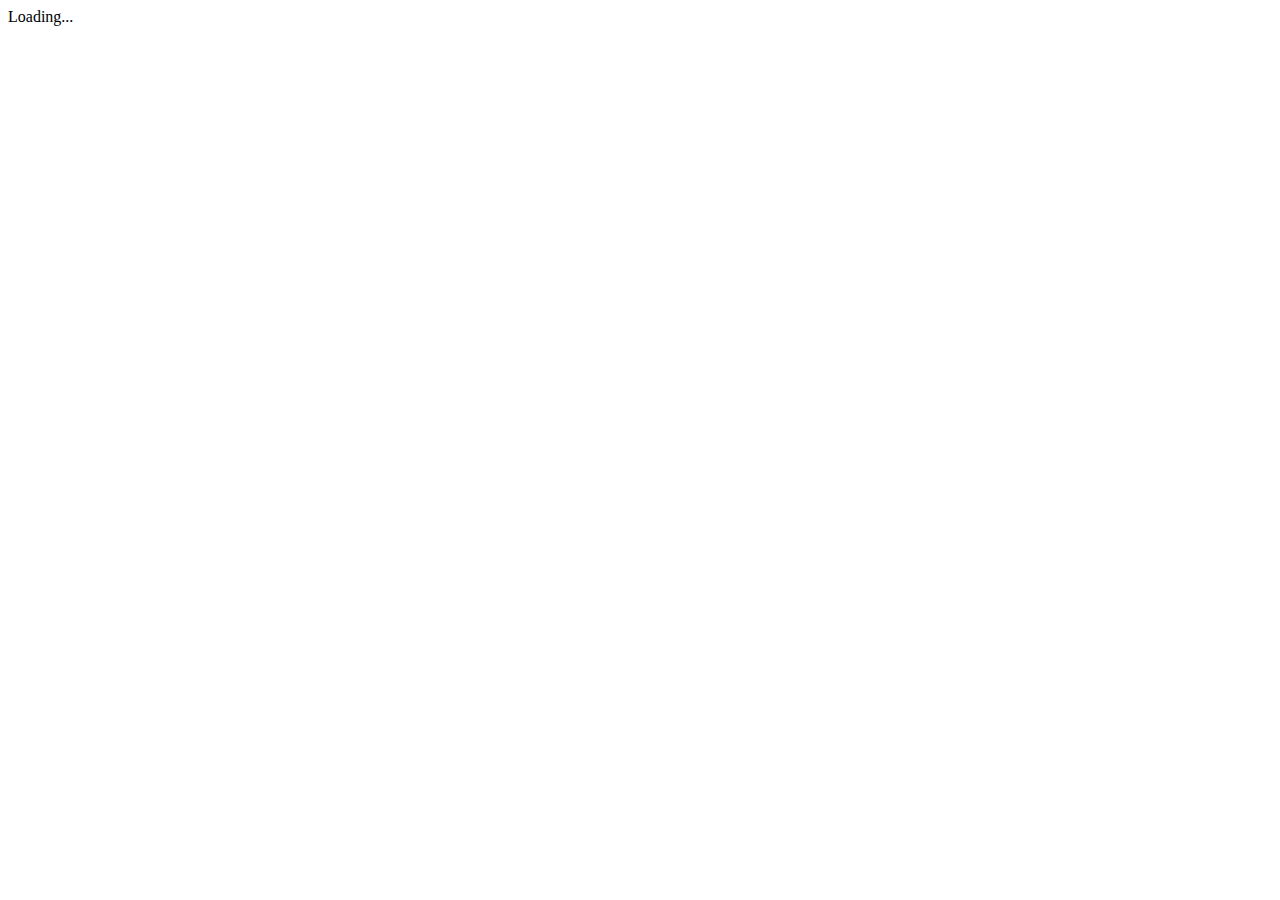
==== index.html @ 88e52d24 "chore: initial commit from angular-cli" ====
<!doctype html>
<html>
<head>
  <meta charset="utf-8">
  <title>Products</title>
  <base href="/">

  <meta name="viewport" content="width=device-width, initial-scale=1">
  <link rel="icon" type="image/x-icon" href="favicon.ico">
  
</head>
<body>
  <pr-root>Loading...</pr-root>
</body>
</html>
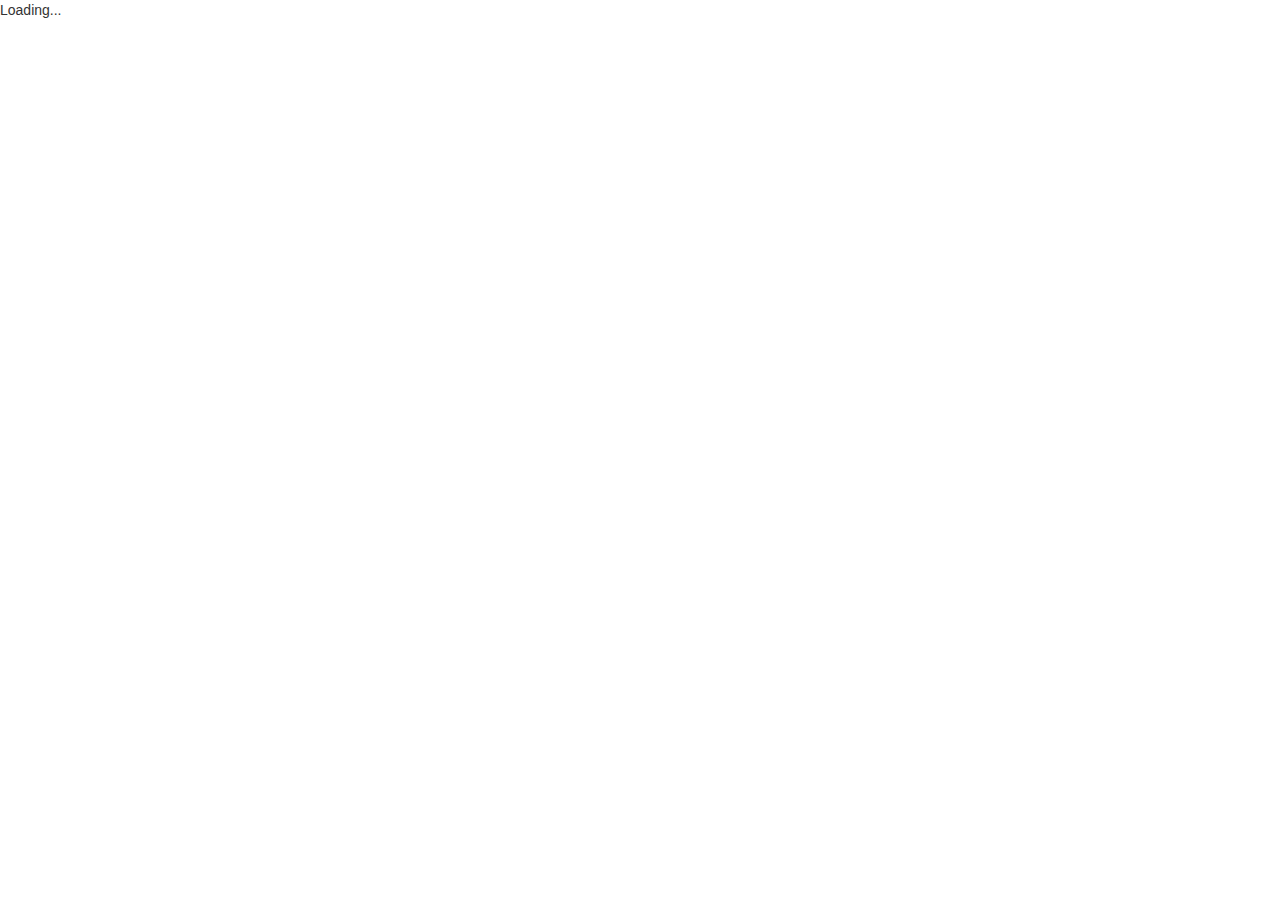
==== commit 144528b0: "before Inputs -> for search" ====
--- a/index.html
+++ b/index.html
@@ -7,6 +7,7 @@
 
   <meta name="viewport" content="width=device-width, initial-scale=1">
   <link rel="icon" type="image/x-icon" href="favicon.ico">
+  <link rel="stylesheet" href="https://maxcdn.bootstrapcdn.com/bootstrap/3.3.7/css/bootstrap.min.css" integrity="sha384-BVYiiSIFeK1dGmJRAkycuHAHRg32OmUcww7on3RYdg4Va+PmSTsz/K68vbdEjh4u" crossorigin="anonymous">
   
 </head>
 <body>
